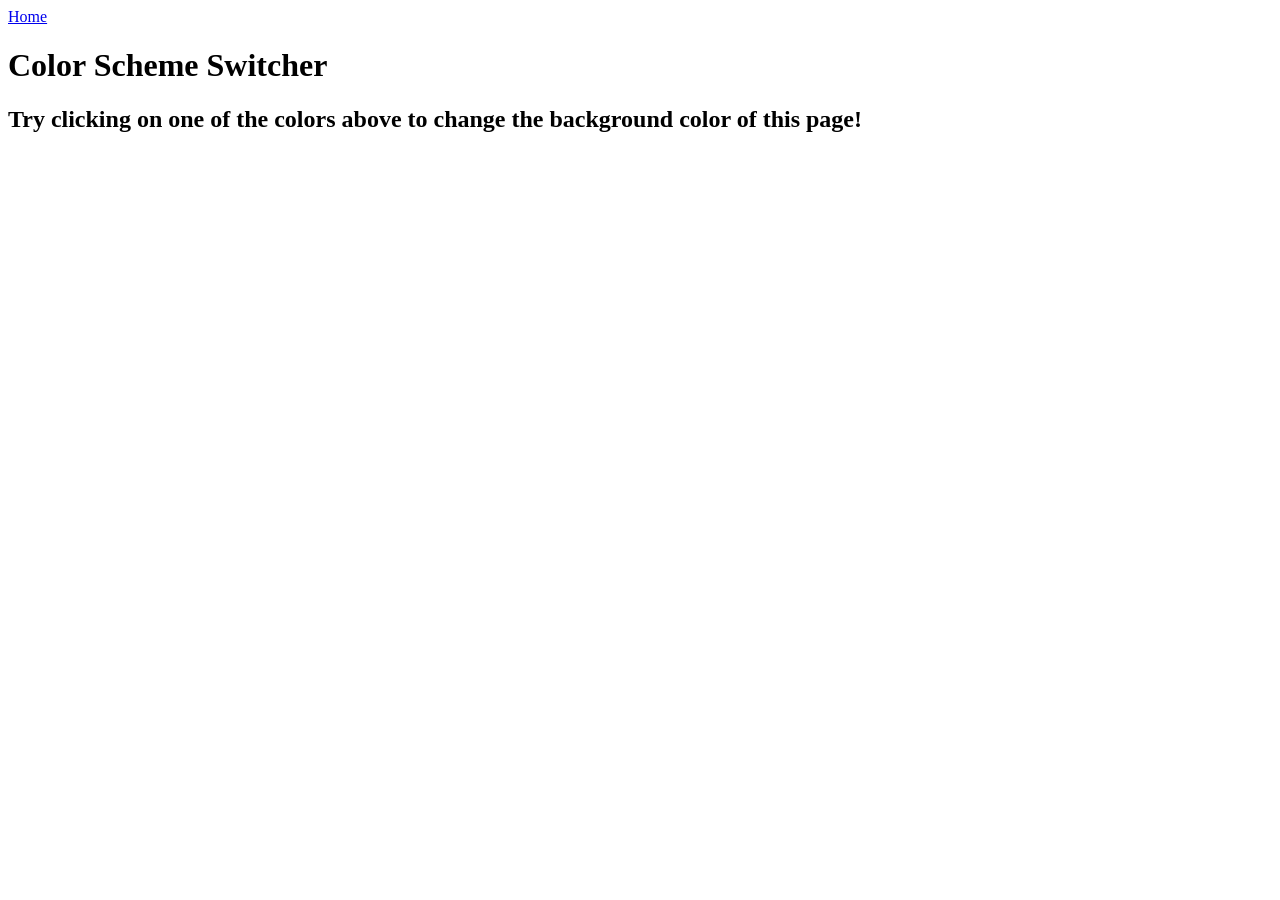
==== 07_projects/1-colorchanger/index.html @ 99b48d2e "ADD" ====
<!DOCTYPE html>
<html lang="en">
  <head>
    <meta charset="UTF-8" />
    <meta name="viewport" content="width=device-width, initial-scale=1.0" />
    <meta http-equiv="X-UA-Compatible" content="ie=edge" />
    <link rel="stylesheet" href="style.css" />
    <!-- <link rel="stylesheet" href="../styles.css" /> -->
    <title>JavaScript Background Color Switcher</title>
  </head>
  <body>
    <nav>
      <a href="/" aria-current="page">Home</a>
        </a>
    </nav>
    <div class="canvas">
      <!-- <a
        style="
          background-color: #fff;
          padding: 10px 30px;
          border-radius: 8px;
          color: #212121;
          text-decoration: none;
          border: 2px solid #212121;
        "
        href="../index.html"
        >Back to Home Page</a
      > -->
      <h1>Color Scheme Switcher</h1>
      <span class="button" id="grey"></span>
      <span class="button" id="white"></span>
      <span class="button" id="blue"></span>
      <span class="button" id="yellow"></span>
      <h2>
        Try clicking on one of the colors above
        <span>to change the background color of this page!</span>
      </h2>
    </div>
    <script src="script.js"></script>
  </body>
</html>
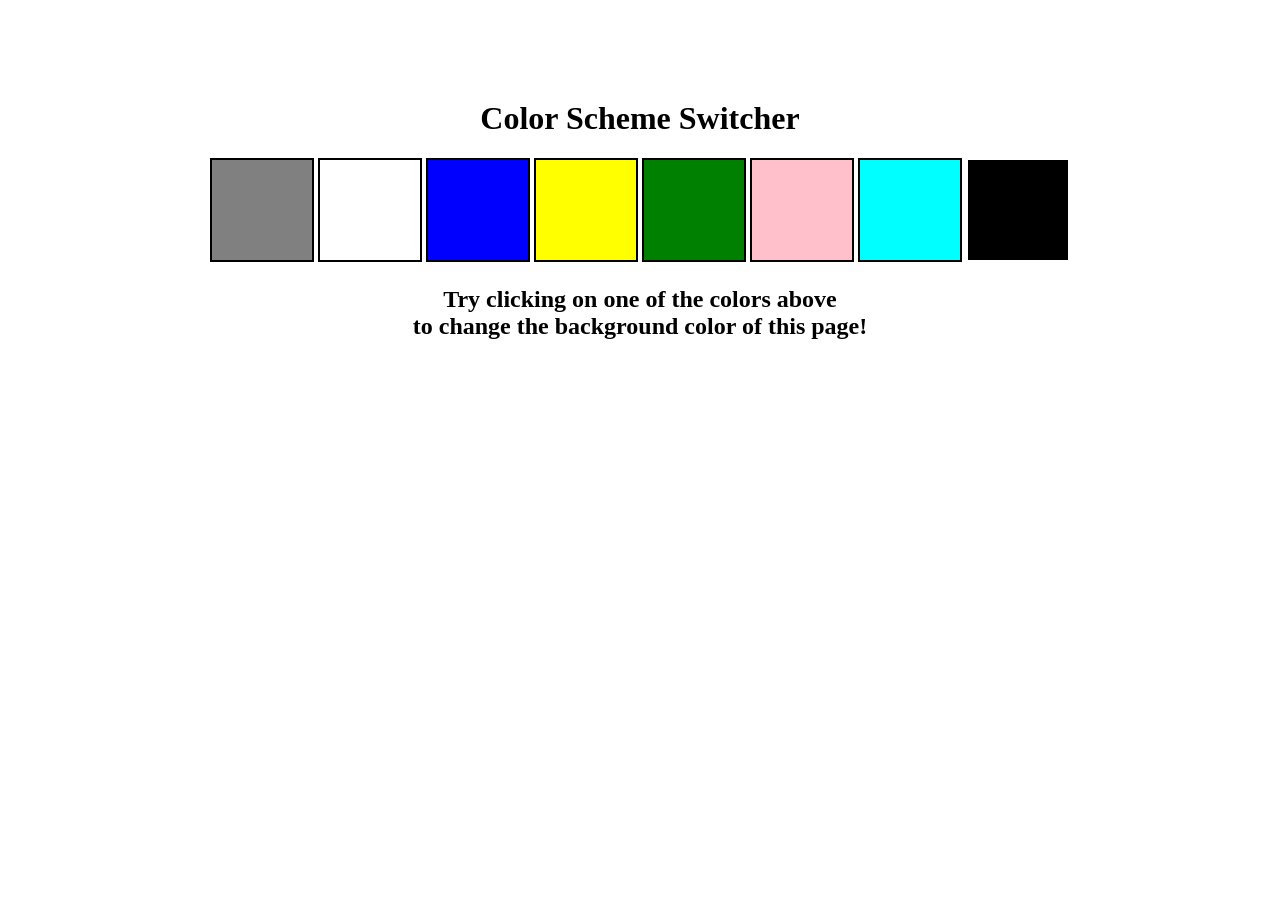
==== commit 8895f8bf: "project" ====
--- a/07_projects/1-colorchanger/index.html
+++ b/07_projects/1-colorchanger/index.html
@@ -5,32 +5,21 @@
     <meta name="viewport" content="width=device-width, initial-scale=1.0" />
     <meta http-equiv="X-UA-Compatible" content="ie=edge" />
     <link rel="stylesheet" href="style.css" />
-    <!-- <link rel="stylesheet" href="../styles.css" /> -->
     <title>JavaScript Background Color Switcher</title>
   </head>
   <body>
-    <nav>
-      <a href="/" aria-current="page">Home</a>
-        </a>
-    </nav>
+   
     <div class="canvas">
-      <!-- <a
-        style="
-          background-color: #fff;
-          padding: 10px 30px;
-          border-radius: 8px;
-          color: #212121;
-          text-decoration: none;
-          border: 2px solid #212121;
-        "
-        href="../index.html"
-        >Back to Home Page</a
-      > -->
+
       <h1>Color Scheme Switcher</h1>
       <span class="button" id="grey"></span>
       <span class="button" id="white"></span>
       <span class="button" id="blue"></span>
       <span class="button" id="yellow"></span>
+      <span class="button" id="green"></span>
+      <span class="button" id="pink"></span>
+      <span class="button" id="aqua"></span>
+      <span class="button" id="black"></span>
       <h2>
         Try clicking on one of the colors above
         <span>to change the background color of this page!</span>
--- a/07_projects/1-colorchanger/style.css
+++ b/07_projects/1-colorchanger/style.css
@@ -0,0 +1,47 @@
+html {
+  margin: 0;
+  display: inline-block;
+}
+
+span {
+  display: block;
+}
+.canvas {
+  margin: 100px auto 100px;
+  width: 80%;
+  text-align: center;
+}
+
+.button {
+  width: 100px;
+  height: 100px;
+  border: solid black 2px;
+  display: inline-block;
+}
+
+#grey {
+  background: grey;
+}
+
+#white {
+  background: white;
+}
+#blue {
+  background: blue;
+}
+#yellow {
+  background: yellow;
+}
+#green {
+  background: green;
+}
+#pink {
+  background: pink;
+}
+#aqua {
+  background: aqua;
+}
+#black {
+  background: black;
+  border: solid white 2px;
+}
